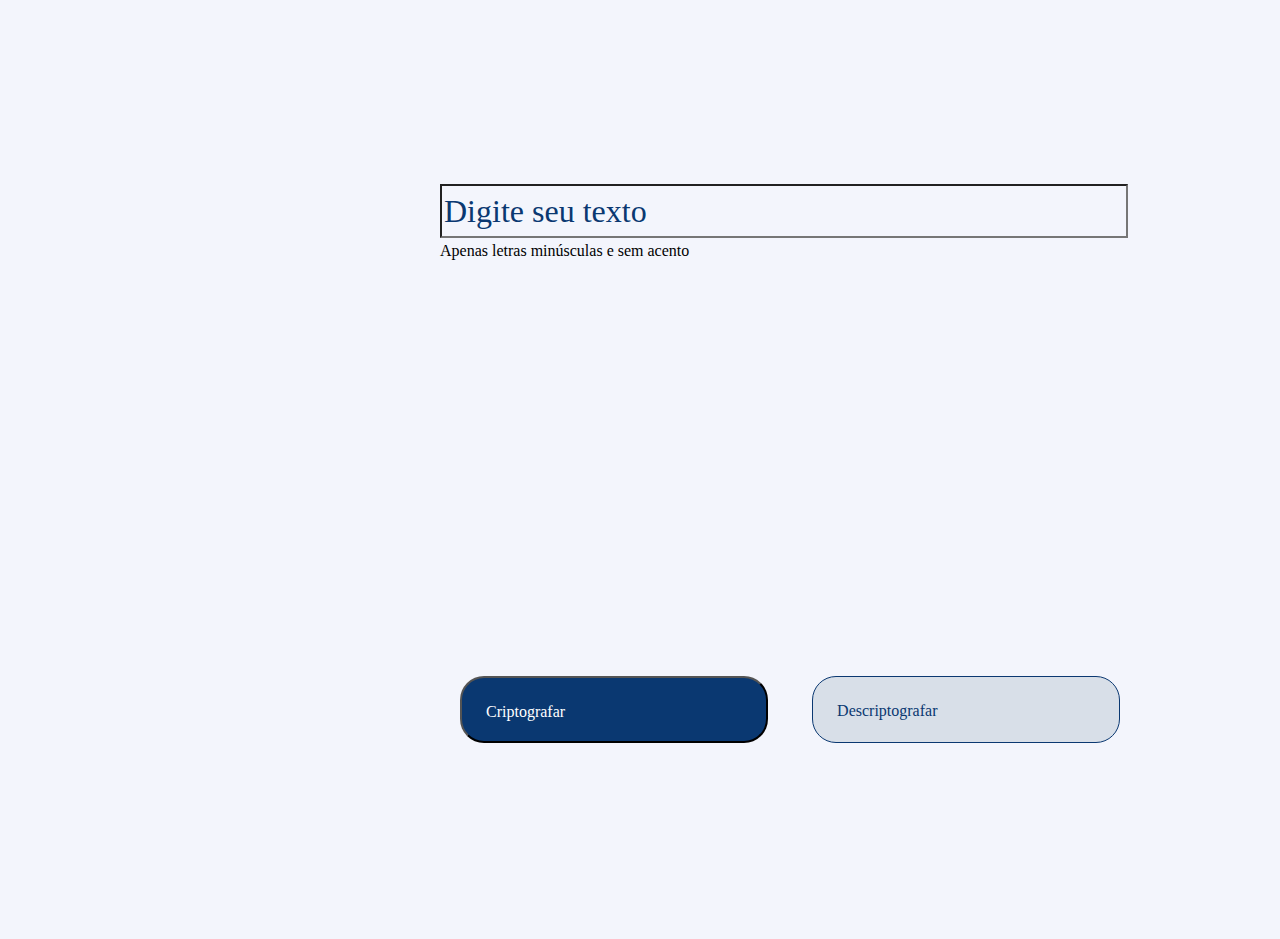
==== index.html @ 055e7d48 "Commit inicial" ====
<!DOCTYPE html>
<html lang="pt-BR">
    <head>
        <meta charset="UTF-8" />
        <meta http-equiv="X-UA-Compatible" content="IE=edge" />
        <meta name="viewport" content="width=device-width, initial-scale=1.0" />
        <title>Criptografar Texto</title>
        <link rel="stylesheet" href="style.css" />
    </head>
    <body>
        <input id="text" />
        <div class="botoes">
            <button id="C">Criptografar</button>
            <button id="D">Descriptografar</button>
        </div>

        <p></p>

        <p class="info">Apenas letras minúsculas e sem acento</p>

        <div id="resultado">
            <div id="texto">
                <img src="High quality products 1 1.svg" alt="" />
                <h1>Nenhuma mensagem encontrada.</h1>
                <p>
                    Digite um texto que você deseja criptografar ou
                    descriptografar.
                </p>
            </div>
        </div>

        <script>
            const input = document.querySelector("input");

            const button1 = document.getElementById("C");

            const button2 = document.getElementById("D");

            const paragrafo = document.querySelector("p");

            function mostraResultado(resultado) {
                paragrafo.innerText = `Resultado: ${resultado}`;
            }

            function criptografa() {
                let novoTexto = input.value;
                if (novoTexto == null || novoTexto == "") {
                    input.value = "Digite seu texto";
                    input.focus();
                    return;
                }

                novoTexto = novoTexto.toUpperCase();

                for (let i = 0; i < novoTexto.length; i++) {
                    novoTexto = novoTexto.replace("A", "ai");
                    novoTexto = novoTexto.replace("E", "enter");
                    novoTexto = novoTexto.replace("I", "imes");
                    novoTexto = novoTexto.replace("O", "ober");
                    novoTexto = novoTexto.replace("U", "ufat");
                }

                novoTexto = novoTexto.toLowerCase();

                mostraResultado(novoTexto);

                input.value = "Digite seu texto";
                input.focus();
            }

            function descriptografa() {
                let novoTexto = input.value;
                if (novoTexto == null || novoTexto == "") {
                    input.focus();
                    return;
                }

                novoTexto = novoTexto.toUpperCase();

                for (let i = 0; i < novoTexto.length; i++) {
                    novoTexto = novoTexto.replace("AI", "a");
                    novoTexto = novoTexto.replace("ENTER", "e");
                    novoTexto = novoTexto.replace("IMES", "i");
                    novoTexto = novoTexto.replace("OBER", "o");
                    novoTexto = novoTexto.replace("UFAT", "u");
                }

                novoTexto = novoTexto.toLowerCase();

                mostraResultado(novoTexto);

                input.value = "Digite seu texto";
                input.focus();
            }

            function apagaInput() {
                input.value = "";
            }

            input.value = "Digite seu texto";

            input.onclick = apagaInput;

            button1.onclick = criptografa;

            button2.onclick = descriptografa;
        </script>
    </body>
</html>
---- style.css ----
body {
    position: relative;
    width: 1440px;
    height: 915px;

    background: #f3f5fc;
}

input {
    position: absolute;
    width: 680px;
    height: 48px;
    left: 30%;
    top: 168px;

    font-family: "Inter";
    font-style: normal;
    font-weight: 400;
    font-size: 32px;
    line-height: 150%;

    color: #0a3871;
    background-color: #f3f5fc;
}

button {
    width: 280px;
    height: 19px;

    font-family: "Inter";
    font-style: normal;
    font-weight: 400;
    font-size: 16px;
    line-height: 19px;
    text-align: center;

    margin: 10px;
}

.botoes {
    display: flex;
    padding: 10px;
    position: absolute;

    width: 680px;
    height: 67px;
    top: 640px;
    left: 30%;
    gap: 24px;
}

#C {
    display: flex;
    flex-direction: row;
    align-items: flex-start;
    padding: 24px;
    gap: 8px;

    width: 328px;
    height: 67px;

    background: #0a3871;
    border-radius: 24px;

    color: white;
}

#D {
    box-sizing: border-box;

    display: flex;
    flex-direction: row;
    align-items: flex-start;
    padding: 24px;
    gap: 8px;

    width: 328px;
    height: 67px;

    background: #d8dfe8;

    border: 1px solid #0a3871;
    border-radius: 24px;

    color: #0a3871;
}

#resultado {
    position: absolute;
    width: 400px;
    height: 90%;
    left: 95%;
    top: 40px;

    /* White */

    background: #ffffff;
    /* shadow */

    box-shadow: 0px 24px 32px -8px rgba(0, 0, 0, 0.08);
    border-radius: 32px;
}

#texto {
    width: 336px;
    padding-top: 50%;

    font-family: "Inter";
    font-style: normal;

    margin: auto;

    text-align: center;
}

#resultado h1 {
    height: 58px;

    font-weight: 700;
    font-size: 24px;
    line-height: 120%;

    color: #343a40;

    flex: none;
    order: 0;
    align-self: stretch;
    flex-grow: 0;
}

#resultado p {
    height: 48px;

    font-weight: 400;
    font-size: 16px;
    line-height: 150%;

    color: #495057;

    flex: none;
    order: 1;
    align-self: stretch;
    flex-grow: 0;
}

#resultado img {
    width: 336px;
    height: 304px;
    top: 283px;
    left: 1032px;
    gap: 0px;
    opacity: 0px;
}

p.info {
    display: flex;
    flex-direction: row;
    align-items: center;
    padding: 0px;

    position: absolute;
    width: 252px;
    height: 18px;
    top: 210px;
    left: 30%;
    gap: 8px;
}
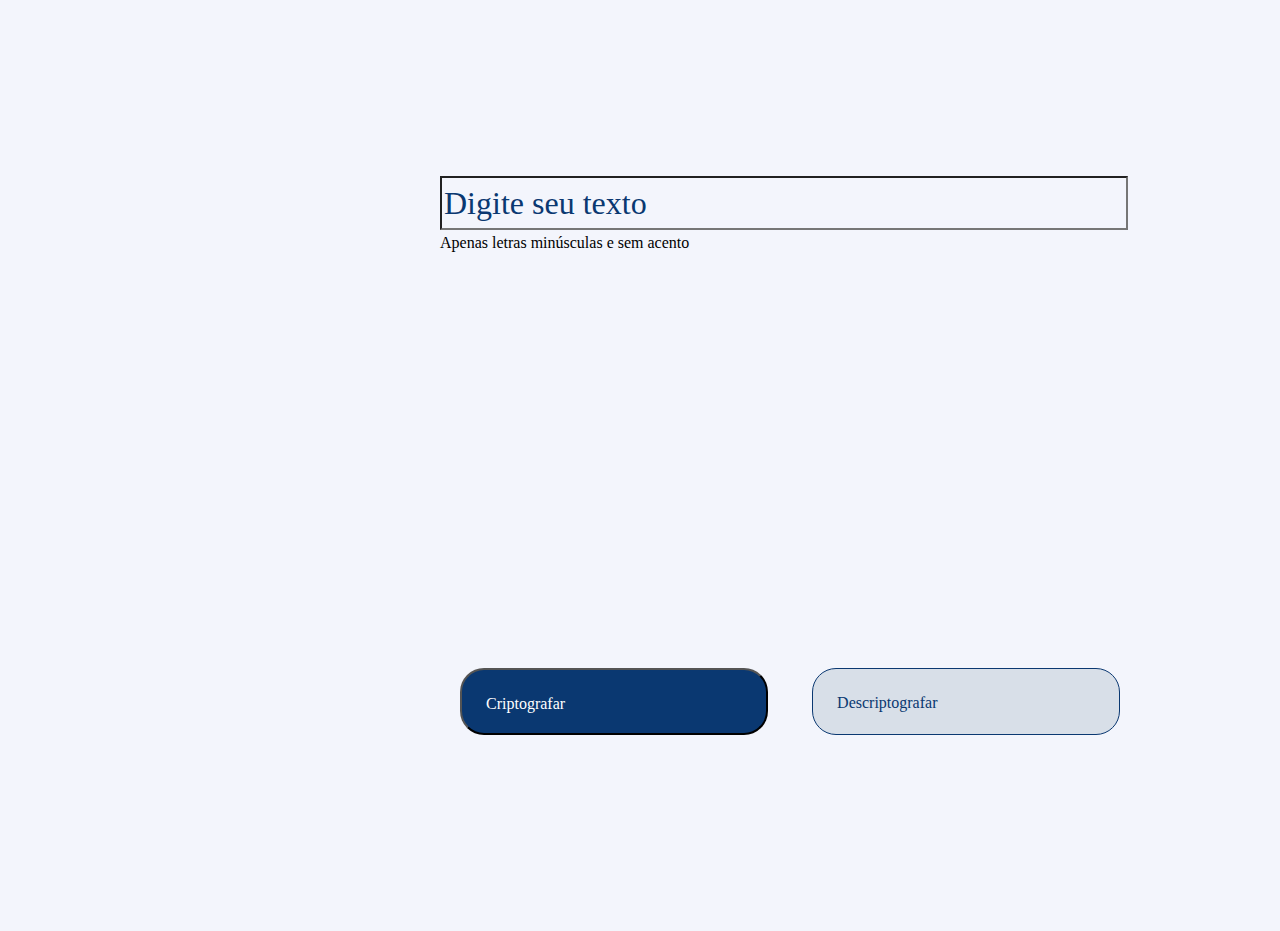
==== commit d9ab41f1: "final commit" ====
--- a/index.html
+++ b/index.html
@@ -14,15 +14,14 @@
             <button id="D">Descriptografar</button>
         </div>
 
-        <p></p>
-
         <p class="info">Apenas letras minúsculas e sem acento</p>
 
         <div id="resultado">
+            <p id="crip"></p>
             <div id="texto">
-                <img src="High quality products 1 1.svg" alt="" />
-                <h1>Nenhuma mensagem encontrada.</h1>
-                <p>
+                <img id="imagem" src="High quality products 1 1.svg" alt="" />
+                <h1 id="mensagem">Nenhuma mensagem encontrada.</h1>
+                <p id="mensagem2">
                     Digite um texto que você deseja criptografar ou
                     descriptografar.
                 </p>
@@ -31,22 +30,47 @@
 
         <script>
             const input = document.querySelector("input");
-
             const button1 = document.getElementById("C");
-
             const button2 = document.getElementById("D");
-
-            const paragrafo = document.querySelector("p");
+            const paragrafo = document.getElementById("crip");
+            const mensagem = document.getElementById("mensagem");
+            const mensagem2 = document.getElementById("mensagem2");
+            const imagem = document.getElementById("imagem");
 
             function mostraResultado(resultado) {
-                paragrafo.innerText = `Resultado: ${resultado}`;
+                paragrafo.innerText = `${resultado}`;
+
+                if (resultado == "") {
+                    mensagem.style.display = "block";
+                    mensagem2.style.display = "block";
+                    imagem.style.display = "block";
+                } else {
+                    escondeMensagemEImagem();
+                }
+            }
+
+            function escondeMensagemEImagem() {
+                mensagem.style.display = "none";
+                mensagem2.style.display = "none";
+                imagem.style.display = "none";
+            }
+
+            function mostraMensagemEImagem() {
+                if (resultado) mensagem.style.display = "block";
+                imagem.style.display = "block";
             }
 
             function criptografa() {
                 let novoTexto = input.value;
-                if (novoTexto == null || novoTexto == "") {
+
+                if (
+                    novoTexto == null ||
+                    novoTexto == "" ||
+                    novoTexto == "Digite seu texto"
+                ) {
                     input.value = "Digite seu texto";
                     input.focus();
+                    mostraResultado("");
                     return;
                 }
 
@@ -70,8 +94,13 @@
 
             function descriptografa() {
                 let novoTexto = input.value;
-                if (novoTexto == null || novoTexto == "") {
+                if (
+                    novoTexto == null ||
+                    novoTexto == "" ||
+                    novoTexto == "Digite seu texto"
+                ) {
                     input.focus();
+                    mostraResultado("");
                     return;
                 }
 
@@ -94,15 +123,23 @@
             }
 
             function apagaInput() {
-                input.value = "";
+                if (input.value == "Digite seu texto") {
+                    input.value = "";
+                }
             }
 
-            input.value = "Digite seu texto";
+            function escreveInput() {
+                if (input.value == "") {
+                    input.value = "Digite seu texto";
+                }
+            }
 
-            input.onclick = apagaInput;
+            escreveInput();
+
+            input.onfocus = apagaInput;
+            input.onblur = escreveInput;
 
             button1.onclick = criptografa;
-
             button2.onclick = descriptografa;
         </script>
     </body>
--- a/style.css
+++ b/style.css
@@ -113,7 +113,7 @@
     text-align: center;
 }
 
-#resultado h1 {
+#texto h1 {
     height: 58px;
 
     font-weight: 700;
@@ -128,7 +128,7 @@
     flex-grow: 0;
 }
 
-#resultado p {
+#texto p {
     height: 48px;
 
     font-weight: 400;
@@ -143,13 +143,26 @@
     flex-grow: 0;
 }
 
-#resultado img {
+#texto img {
     width: 336px;
     height: 304px;
     top: 283px;
     left: 1032px;
     gap: 0px;
     opacity: 0px;
+}
+
+#crip {
+    text-align: center;
+
+    font-weight: 700;
+    font-size: 24px;
+    line-height: 120%;
+
+    margin: 20px;
+    padding: 20px;
+
+    color: #343a40;
 }
 
 p.info {
